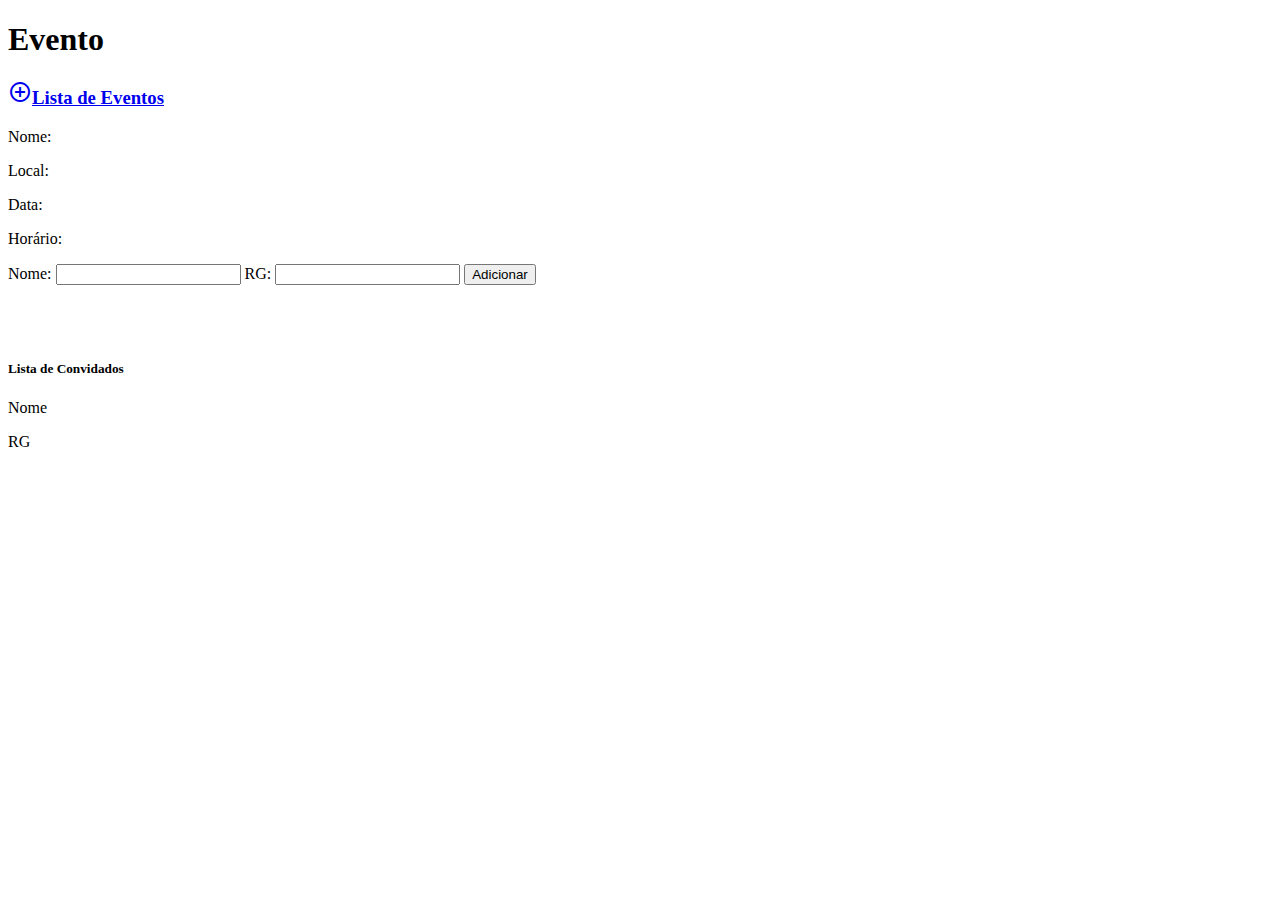
==== eventoapp/src/main/resources/templates/evento/detalhesEvento.html @ df6c2002 "Visualização de Convidados por Evento" ====
<!DOCTYPE html>
<html xmlns:th="http://thymeleaf.org"
	  xmlns:layout="http://www.ultraq.net.nz/thymeleaf/layout">
	  
	<head>
		<meta charset="utf-8"/>
		<title>Eventos App</title>
		<link href="https://fonts.googleapis.com/icon?family=Material+Icons" rel="stylesheet">
	    <link type="text/css" rel="stylesheet" href="materialize/css/materialize.min.css"  media="screen,projection"/>
	</head>	  

	<body>
		<h1>Evento</h1>
		<h3><a href="/eventos" class="waves-effect waves-light btn"><i class="material-icons left">add_circle_outline</i>Lista de Eventos</a></h3>
		
		<div th:each="evento:${evento}" class="container">
			<div class="row">
				<p>Nome: <span th:text="${evento.nome}"></span></p>
				<p>Local: <span th:text="${evento.local}"></span></p>
				<p>Data: <span th:text="${evento.data}"></span></p>
				<p>Horário: <span th:text="${evento.horario}"></span></p>
			</div>
			
			<form method="post">
				Nome: <input type="text" value="" name="nomeConvidado">
				RG: <input type="text" value="" name="rg">
				<button type="submit" class="waves-effect waves-light btn">Adicionar</button>
			</form>
		</div>
		<br><br><br>
		<div class="container">
			<h5>Lista de Convidados</h5>
		</div>
		<div class="container" th:each="convidado : ${convidados}">
			<div class="row">
				<div class="input-field col s6">
					<p>Nome <span th:text="${convidado.nomeConvidado}"></span></p>
				</div>
				<div class="input-field col s3">
					<p>RG <span th:text="${convidado.rg}"></span></p>
				</div>
				
			</div>
		</div>
		
		
		<script type="text/javascript" src="materialize/js/materialize.min.js"></script>
	</body>
</html>
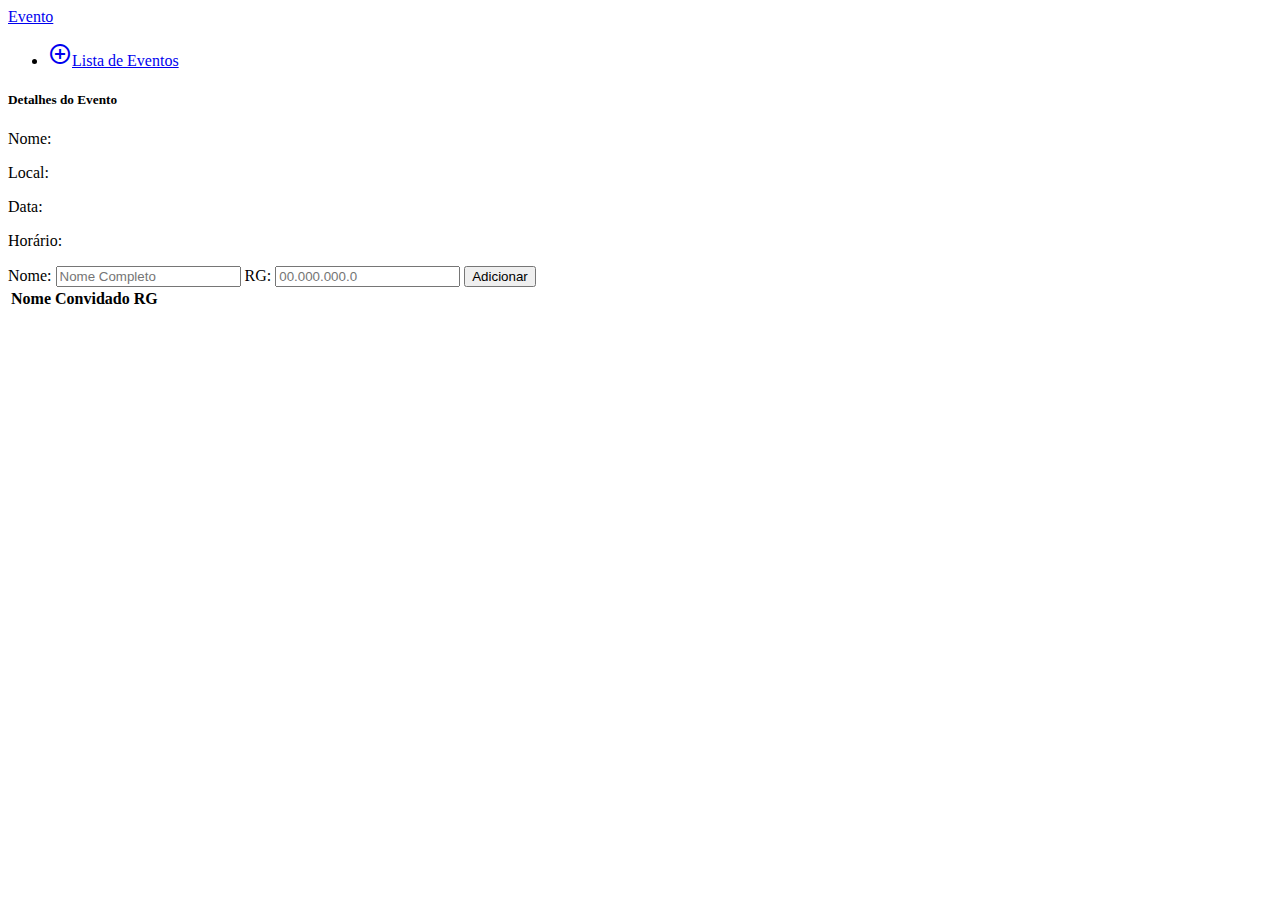
==== commit 6c309ca5: "Criação Stylesheet, modificação Layout" ====
--- a/eventoapp/src/main/resources/templates/evento/detalhesEvento.html
+++ b/eventoapp/src/main/resources/templates/evento/detalhesEvento.html
@@ -7,41 +7,54 @@
 		<title>Eventos App</title>
 		<link href="https://fonts.googleapis.com/icon?family=Material+Icons" rel="stylesheet">
 	    <link type="text/css" rel="stylesheet" href="materialize/css/materialize.min.css"  media="screen,projection"/>
+	    <link rel="stylesheet" href="style/styleCss.css"/>
 	</head>	  
 
 	<body>
-		<h1>Evento</h1>
-		<h3><a href="/eventos" class="waves-effect waves-light btn"><i class="material-icons left">add_circle_outline</i>Lista de Eventos</a></h3>
+	<header>
+			<nav>
+			    <div class="nav-wrapper">
+			      <a href="#" class="brand-logo">Evento</a>
+			      <ul id="nav-mobile" class="right hide-on-med-and-down">
+			        <li><a href="/eventos" class="waves-effect waves-light btn"><i class="material-icons left">add_circle_outline</i>Lista de Eventos</a></li>
+			      </ul>
+			    </div>
+		  	</nav>
+		</header>
 		
-		<div th:each="evento:${evento}" class="container">
+		<div th:each="evento:${evento}" class="container detalhesEvento">
+		<h5>Detalhes do Evento</h5>
 			<div class="row">
 				<p>Nome: <span th:text="${evento.nome}"></span></p>
 				<p>Local: <span th:text="${evento.local}"></span></p>
 				<p>Data: <span th:text="${evento.data}"></span></p>
 				<p>Horário: <span th:text="${evento.horario}"></span></p>
 			</div>
-			
-			<form method="post">
-				Nome: <input type="text" value="" name="nomeConvidado">
-				RG: <input type="text" value="" name="rg">
+		</div>
+			<th:block th:include="mensagemValidacao"></th:block>
+		<div class="container formConvidado">
+			<form method="post" >
+				Nome: <input type="text" value="" name="nomeConvidado" placeholder="Nome Completo">
+				RG: <input type="text" value="" name="rg", placeholder="00.000.000.0" class="validate">
 				<button type="submit" class="waves-effect waves-light btn">Adicionar</button>
 			</form>
 		</div>
-		<br><br><br>
-		<div class="container">
-			<h5>Lista de Convidados</h5>
-		</div>
-		<div class="container" th:each="convidado : ${convidados}">
-			<div class="row">
-				<div class="input-field col s6">
-					<p>Nome <span th:text="${convidado.nomeConvidado}"></span></p>
-				</div>
-				<div class="input-field col s3">
-					<p>RG <span th:text="${convidado.rg}"></span></p>
-				</div>
-				
-			</div>
-		</div>
+		
+		<table class="container tabelaConvidado">
+
+			<thead>
+				<tr>
+					<th>Nome Convidado</th>
+					<th>RG</th>
+				</tr>
+			</thead>
+			<tbody>
+				<tr th:each="convidado : ${convidados}">
+					<td><span th:text=${convidado.nomeConvidado}></span></td>
+					<td><span th:text=${convidado.rg}></span></td>
+				</tr>
+			</tbody>
+		</table>
 		
 		
 		<script type="text/javascript" src="materialize/js/materialize.min.js"></script>
